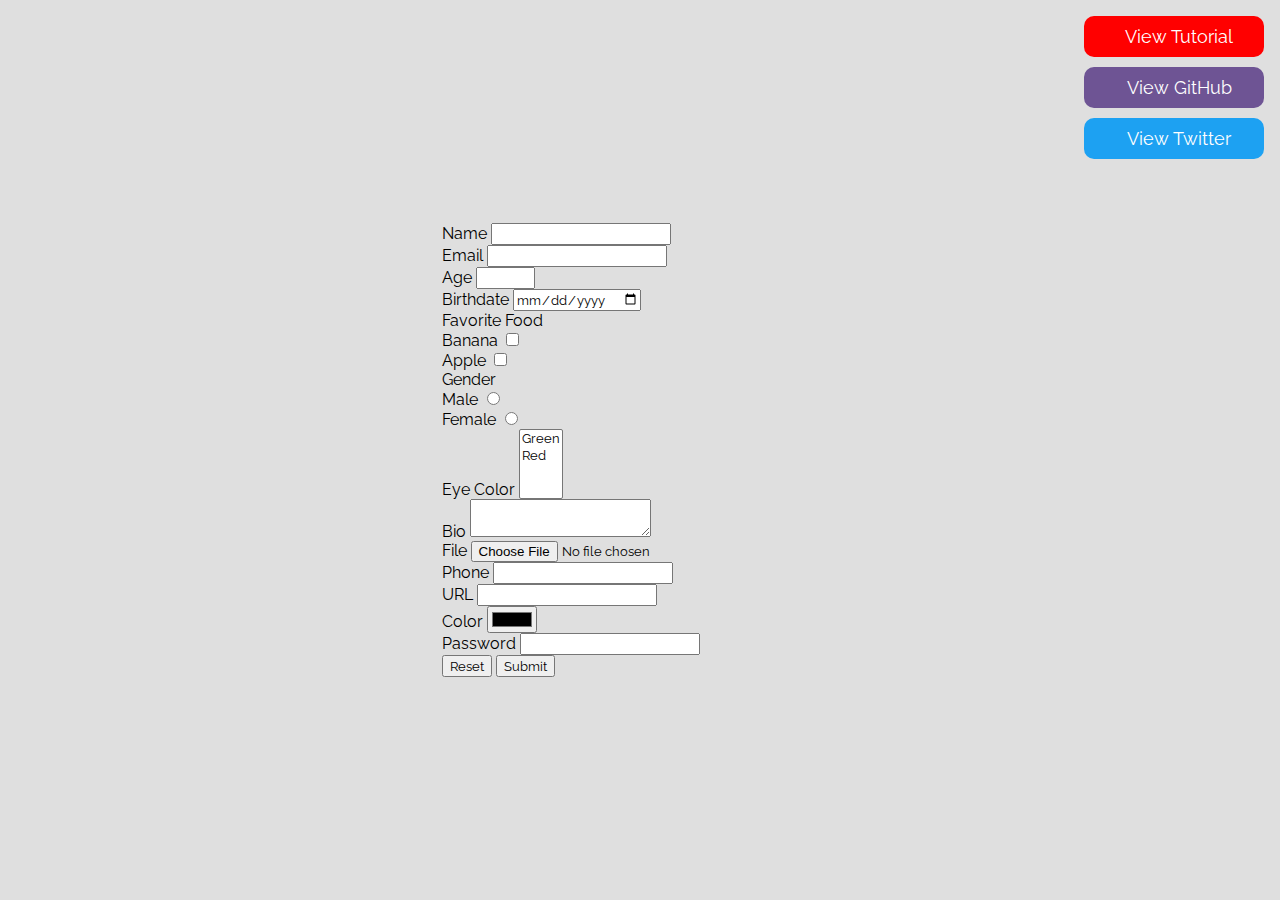
==== test 1.html @ bd04db8b "Add files via upload" ====
<!DOCTYPE html>
<html>

<head>
    <title>Web Storage</title>
    <style>
        /* Background Styles Only */

        @import url('https://fonts.googleapis.com/css?family=Raleway');

        * {
            font-family: Raleway;
        }

        html {
            width: 100%;
            height: 100%;
            display: flex;
            justify-content: center;
            align-items: center;
            background-color: #DFDFDF;
        }

        .side-links {
            position: absolute;
            top: 1em;
            right: 1em;
        }

        .side-link {
            display: flex;
            align-items: center;
            justify-content: center;
            text-decoration: none;
            margin-bottom: 10px;
            color: white;
            width: 180px;
            padding: 10px 0;
            border-radius: 10px;
        }

        .side-link-youtube {
            background-color: red;
        }

        .side-link-twitter {
            background-color: #1DA1F2;
        }

        .side-link-github {
            background-color: #6e5494;
        }

        .side-link-text {
            margin-left: 10px;
            font-size: 18px;
        }

        .side-link-icon {
            color: white;
            font-size: 30px;
        }

        #translation {
            transform: translate(-3em, 0em);
        }

        .checkboxes {
            flex: 0 0 24px;
        }

        .checkbox {
            --padding: .9em;
            background: transparent;
            display: block;
            height: 1em;
            left: -1em;
            padding-inline-start: var(--padding);
            position: absolute;
            right: 0;
            top: -.5em;
            width: 1em;
        }

        .checkbox::after {
            border: 1px solid white;
            border-radius: 2px;
            content: '';
            height: 1em;
            position: absolute;
            top: var(--padding);
            left: var(--padding);
            width: 1em;
        }

        .checkbox::before {
            background: transparent;
            border: 2px solid white;
            border-right-width: 0;
            border-top-width: 0;
            content: '';
            height: .2em;
            left: calc(.3em + var(--padding));
            opacity: 0;
            position: absolute;
            top: calc(.3em + var(--padding));
            transform: rotate(-45deg);
            width: .5em;
        }
    </style>
</head>

<body>
    <div id="translation">
        <form action="results.html" method="GET" enctype="multipart/form-data">
            <div>
                <label for="name">Name</label>
                <input type="text" name="name" id="name" required>
            </div>
            <div>
                <label for="email">Email</label>
                <input type="email" name="email" id="email" required>
            </div>
            <div>
                <label for="age">Age</label>
                <input type="number" name="age" id="age" min="1" max="200" step="1">
            </div>
            <div>
                <label for="date">Birthdate</label>
                <input type="date" name="date" id="date">
            </div>
            <div>
                Favorite Food
                <div>
                    <label for="banana">Banana</label>
                    <input type="checkbox" name="banana" id="banana">
                </div>
                <div>
                    <label for="apple">Apple</label>
                    <input type="checkbox" name="apple" id="apple">
                </div>
            </div>
            <div>
                Gender
                <div>
                    <label for="male">Male</label>
                    <input type="radio" name="gender" id="male" value="male">
                </div>
                <div>
                    <label for="female">Female</label>
                    <input type="radio" name="gender" id="female" value="female">
                </div>
            </div>
            <div>
                <label for="eyeColor">Eye Color</label>
                <select name="eyeColor" id="eyeColor" multiple>
                    <option value="Green">Green</option>
                    <option label="Red" value="Red"></option>
                </select>
            </div>
            <div>
                <label for="bio">Bio</label>
                <textarea id="bio" name="bio"></textarea>
            </div>
            <input type="hidden" name="hidden" value="hi">
            <div>
                <label for="file">File</label>
                <input id="file" type="file" name="file" accept="audio/*,video/*,image/*">
            </div>
            <div>
                <label for="phone">Phone</label>
                <input type="tel" name="phone" id="phone">
            </div>
            <div>
                <label for="url">URL</label>
                <input type="url" name="url" id="url">
            </div>
            <div>
                <label for="color">Color</label>
                <input type="color" name="color" id="color">
            </div>
            <div>
                <label>
                    Password
                    <input type="password" name="password" required>
                </label>
            </div>
            <button type="reset">Reset</button>
            <button type="submit">Submit</button>
        </form>
    </div>











    <!-- Side Links Only -->
    <div class="side-links">
        <a href="https://youtu.be/fNcJuPIZ2WE" target="_blank" class="side-link side-link-youtube">
            <i class="fab fa-youtube-square side-link-icon"></i>
            <span class="side-link-text">View Tutorial</span>
        </a>
        <a href="https://github.com/WebDevSimplified" target="_blank" class="side-link side-link-github side-link-icon">
            <i class="fab fa-github-square"></i>
            <span class="side-link-text">View GitHub</span>
        </a>
        <a href="https://twitter.com/DevSimplified" target="_blank" class="side-link side-link-twitter">
            <i class="fab fa-twitter-square side-link-icon"></i>
            <span class="side-link-text">View Twitter</span>
        </a>
    </div>

</body>

</html>
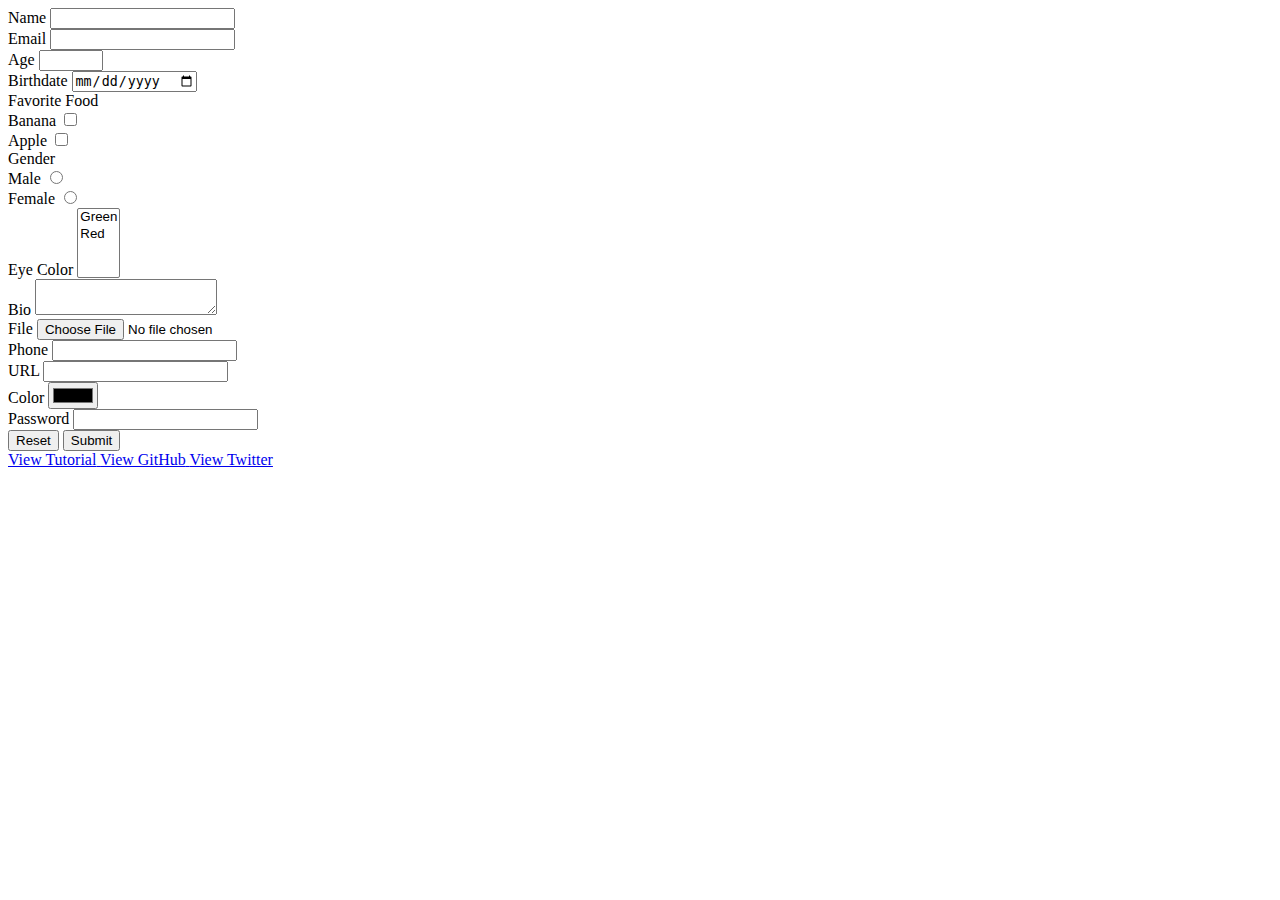
==== commit cc583e26: "Update test 1.html" ====
--- a/test 1.html
+++ b/test 1.html
@@ -3,111 +3,7 @@
 
 <head>
     <title>Web Storage</title>
-    <style>
-        /* Background Styles Only */
-
-        @import url('https://fonts.googleapis.com/css?family=Raleway');
-
-        * {
-            font-family: Raleway;
-        }
-
-        html {
-            width: 100%;
-            height: 100%;
-            display: flex;
-            justify-content: center;
-            align-items: center;
-            background-color: #DFDFDF;
-        }
-
-        .side-links {
-            position: absolute;
-            top: 1em;
-            right: 1em;
-        }
-
-        .side-link {
-            display: flex;
-            align-items: center;
-            justify-content: center;
-            text-decoration: none;
-            margin-bottom: 10px;
-            color: white;
-            width: 180px;
-            padding: 10px 0;
-            border-radius: 10px;
-        }
-
-        .side-link-youtube {
-            background-color: red;
-        }
-
-        .side-link-twitter {
-            background-color: #1DA1F2;
-        }
-
-        .side-link-github {
-            background-color: #6e5494;
-        }
-
-        .side-link-text {
-            margin-left: 10px;
-            font-size: 18px;
-        }
-
-        .side-link-icon {
-            color: white;
-            font-size: 30px;
-        }
-
-        #translation {
-            transform: translate(-3em, 0em);
-        }
-
-        .checkboxes {
-            flex: 0 0 24px;
-        }
-
-        .checkbox {
-            --padding: .9em;
-            background: transparent;
-            display: block;
-            height: 1em;
-            left: -1em;
-            padding-inline-start: var(--padding);
-            position: absolute;
-            right: 0;
-            top: -.5em;
-            width: 1em;
-        }
-
-        .checkbox::after {
-            border: 1px solid white;
-            border-radius: 2px;
-            content: '';
-            height: 1em;
-            position: absolute;
-            top: var(--padding);
-            left: var(--padding);
-            width: 1em;
-        }
-
-        .checkbox::before {
-            background: transparent;
-            border: 2px solid white;
-            border-right-width: 0;
-            border-top-width: 0;
-            content: '';
-            height: .2em;
-            left: calc(.3em + var(--padding));
-            opacity: 0;
-            position: absolute;
-            top: calc(.3em + var(--padding));
-            transform: rotate(-45deg);
-            width: .5em;
-        }
-    </style>
+    
 </head>
 
 <body>
@@ -218,4 +114,4 @@
 
 </body>
 
-</html>+</html>
